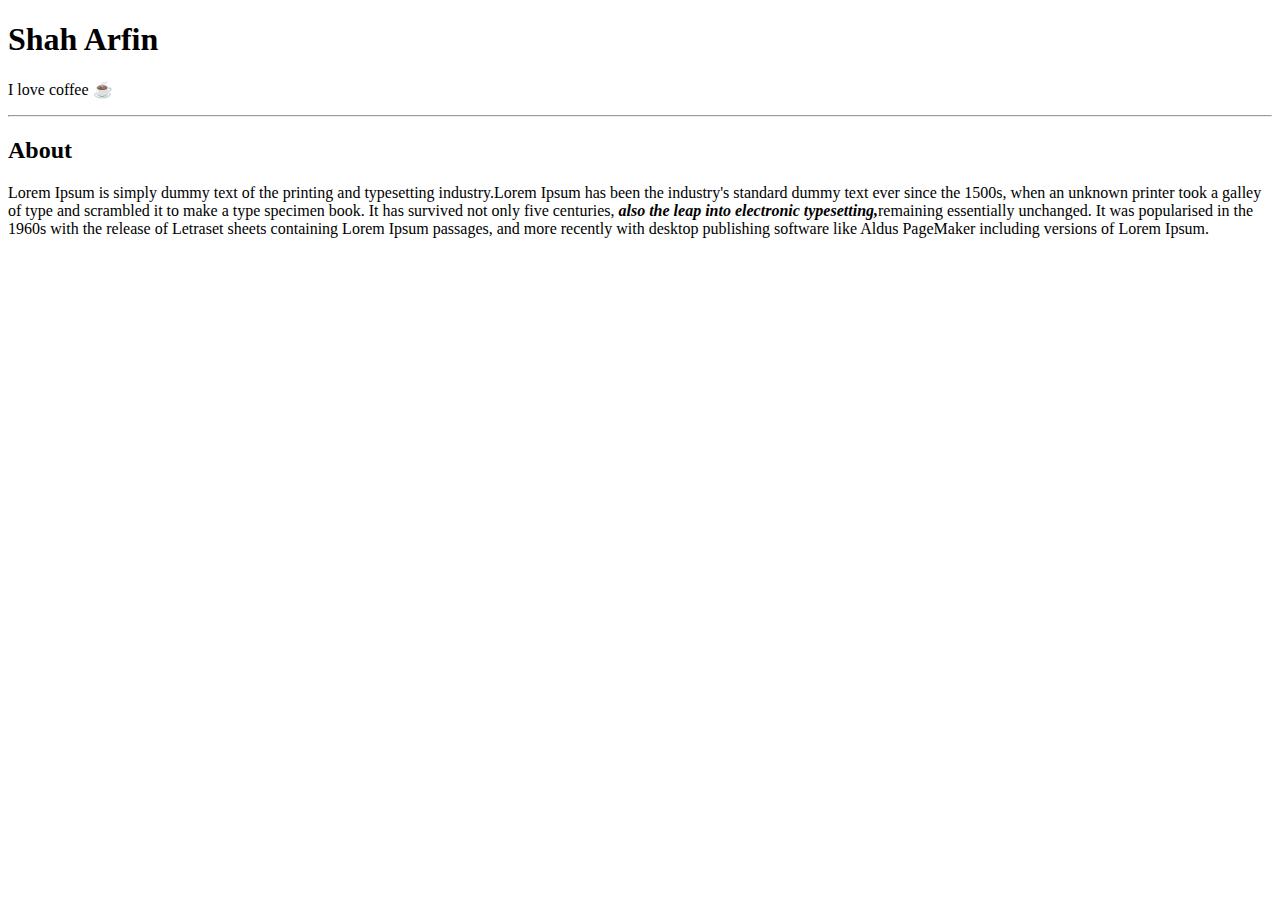
==== index.html @ ae026627 "html personal site first commit" ====
<!DOCTYPE html>
<html lang="en" dir="ltr">
  <head>
    <meta charset="utf-8">
    <title>Arfin's Protfolio Site</title>
  </head>
  <body>
    <h1>Shah Arfin</h1>
    <p>I love coffee ☕ </p>
    <hr />
    <h2>About</h2>
    <p>Lorem Ipsum is simply dummy text of the printing and typesetting
      industry.Lorem Ipsum has been the industry's standard dummy text ever
      since the 1500s, when an unknown printer took a galley of type and
      scrambled it to make a type specimen book. It has survived not only five
      centuries,<strong> <em>also the leap into electronic typesetting,</em></strong>remaining
      essentially unchanged. It was popularised in the 1960s with the release
      of Letraset sheets containing Lorem Ipsum passages, and more recently
      with desktop publishing software like Aldus PageMaker including versions
      of Lorem Ipsum.</p>

  </body>
</html>
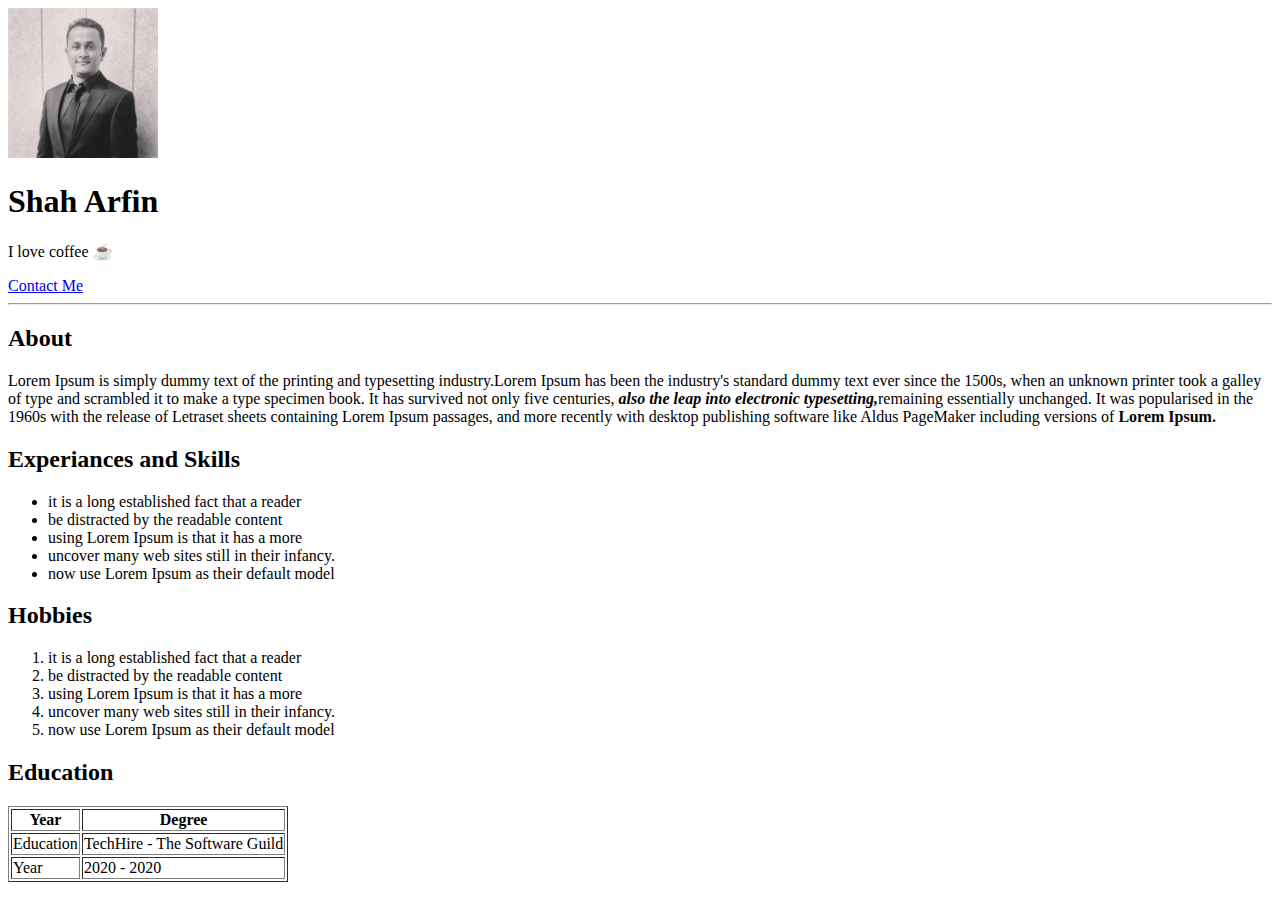
==== commit b797d42f: "second commit" ====
--- a/index.html
+++ b/index.html
@@ -5,8 +5,10 @@
     <title>Arfin's Protfolio Site</title>
   </head>
   <body>
+    <img src="img.jpg" alt="my image" width="150"/>
     <h1>Shah Arfin</h1>
     <p>I love coffee ☕ </p>
+    <a href="contact-me.html">Contact Me</a>
     <hr />
     <h2>About</h2>
     <p>Lorem Ipsum is simply dummy text of the printing and typesetting
@@ -17,7 +19,40 @@
       essentially unchanged. It was popularised in the 1960s with the release
       of Letraset sheets containing Lorem Ipsum passages, and more recently
       with desktop publishing software like Aldus PageMaker including versions
-      of Lorem Ipsum.</p>
+      of <strong>Lorem Ipsum.</strong></p>
+    <h2>Experiances and Skills</h2>
+    <ul>
+        <li>it is a long established fact that a reader </li>
+        <li>be distracted by the readable content</li>
+        <li>using Lorem Ipsum is that it has a more</li>
+        <li>uncover many web sites still in their infancy.</li>
+        <li>now use Lorem Ipsum as their default model</li>
+    </ul>
+    <h2>Hobbies</h2>
+    <ol>
+      <li>it is a long established fact that a reader </li>
+      <li>be distracted by the readable content</li>
+      <li>using Lorem Ipsum is that it has a more</li>
+      <li>uncover many web sites still in their infancy.</li>
+      <li>now use Lorem Ipsum as their default model</li>
+    </ol>
+    <h2>Education</h2>
+    <table border="1px">
+      <thead>
+        <th>Year</th>
+        <th>Degree</th>
+      </thead>
+      <tbody>
+        <tr>
+          <td>Education</td>
+          <td>TechHire - The Software Guild</td>
+        </tr>
+        <tr>
+          <td>Year</td>
+          <td>2020 - 2020</td>
+        </tr>
+      </tbody>
+    </table>
 
   </body>
 </html>
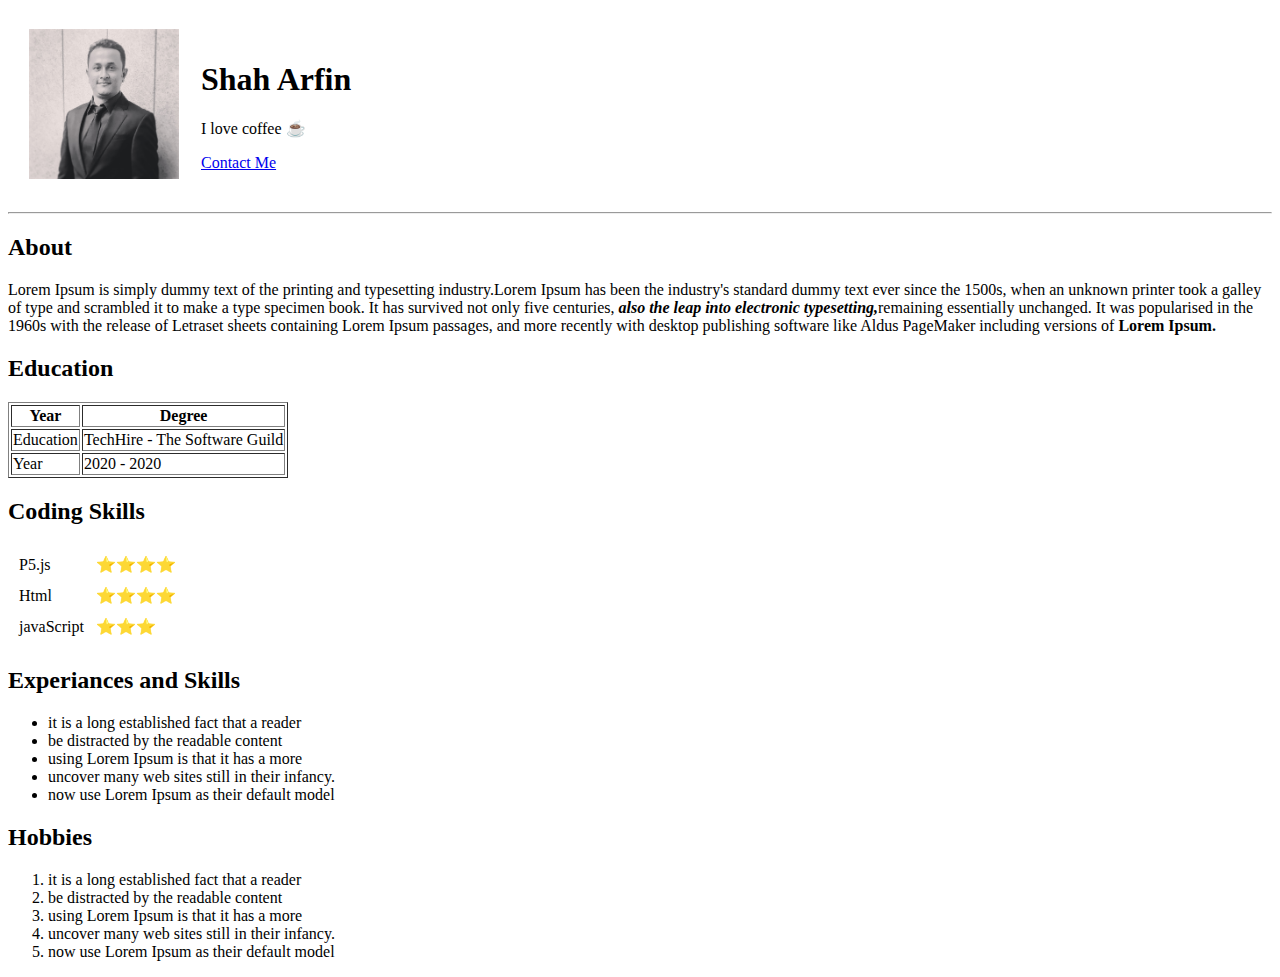
==== commit 861b884a: "updated html part table/form" ====
--- a/index.html
+++ b/index.html
@@ -5,12 +5,16 @@
     <title>Arfin's Protfolio Site</title>
   </head>
   <body>
-    <img src="img.jpg" alt="my image" width="150"/>
-    <h1>Shah Arfin</h1>
-    <p>I love coffee ☕ </p>
-    <a href="contact-me.html">Contact Me</a>
-    <hr />
-    <h2>About</h2>
+    <table cellspacing="20">
+      <tr>
+        <td><img src="img.jpg" alt="my image" width="150"/></td>
+        <td>  <h1>Shah Arfin</h1>
+          <p>I love coffee ☕ </p>
+          <a href="contact-me.html">Contact Me</a>
+          </td>
+      </tr>
+    </table>
+    <hr /><h2>About</h2>
     <p>Lorem Ipsum is simply dummy text of the printing and typesetting
       industry.Lorem Ipsum has been the industry's standard dummy text ever
       since the 1500s, when an unknown printer took a galley of type and
@@ -20,6 +24,38 @@
       of Letraset sheets containing Lorem Ipsum passages, and more recently
       with desktop publishing software like Aldus PageMaker including versions
       of <strong>Lorem Ipsum.</strong></p>
+      <h2>Education</h2>
+      <table border="1px">
+        <thead>
+          <th>Year</th>
+          <th>Degree</th>
+        </thead>
+        <tbody>
+          <tr>
+            <td>Education</td>
+            <td>TechHire - The Software Guild</td>
+          </tr>
+          <tr>
+            <td>Year</td>
+            <td>2020 - 2020</td>
+          </tr>
+        </tbody>
+      </table>
+      <h2>Coding Skills</h2>
+      <table cellspacing ="10">
+        <tr>
+          <td>P5.js</td>
+          <td>⭐️⭐️⭐️⭐️</td>
+        </tr>
+        <tr>
+          <td>Html</td>
+          <td>⭐️⭐️⭐️⭐️</td>
+        </tr>
+        <tr>
+          <td>javaScript</td>
+          <td>⭐️⭐️⭐️</td>
+        </tr>
+      </table>
     <h2>Experiances and Skills</h2>
     <ul>
         <li>it is a long established fact that a reader </li>
@@ -36,23 +72,6 @@
       <li>uncover many web sites still in their infancy.</li>
       <li>now use Lorem Ipsum as their default model</li>
     </ol>
-    <h2>Education</h2>
-    <table border="1px">
-      <thead>
-        <th>Year</th>
-        <th>Degree</th>
-      </thead>
-      <tbody>
-        <tr>
-          <td>Education</td>
-          <td>TechHire - The Software Guild</td>
-        </tr>
-        <tr>
-          <td>Year</td>
-          <td>2020 - 2020</td>
-        </tr>
-      </tbody>
-    </table>
 
   </body>
 </html>
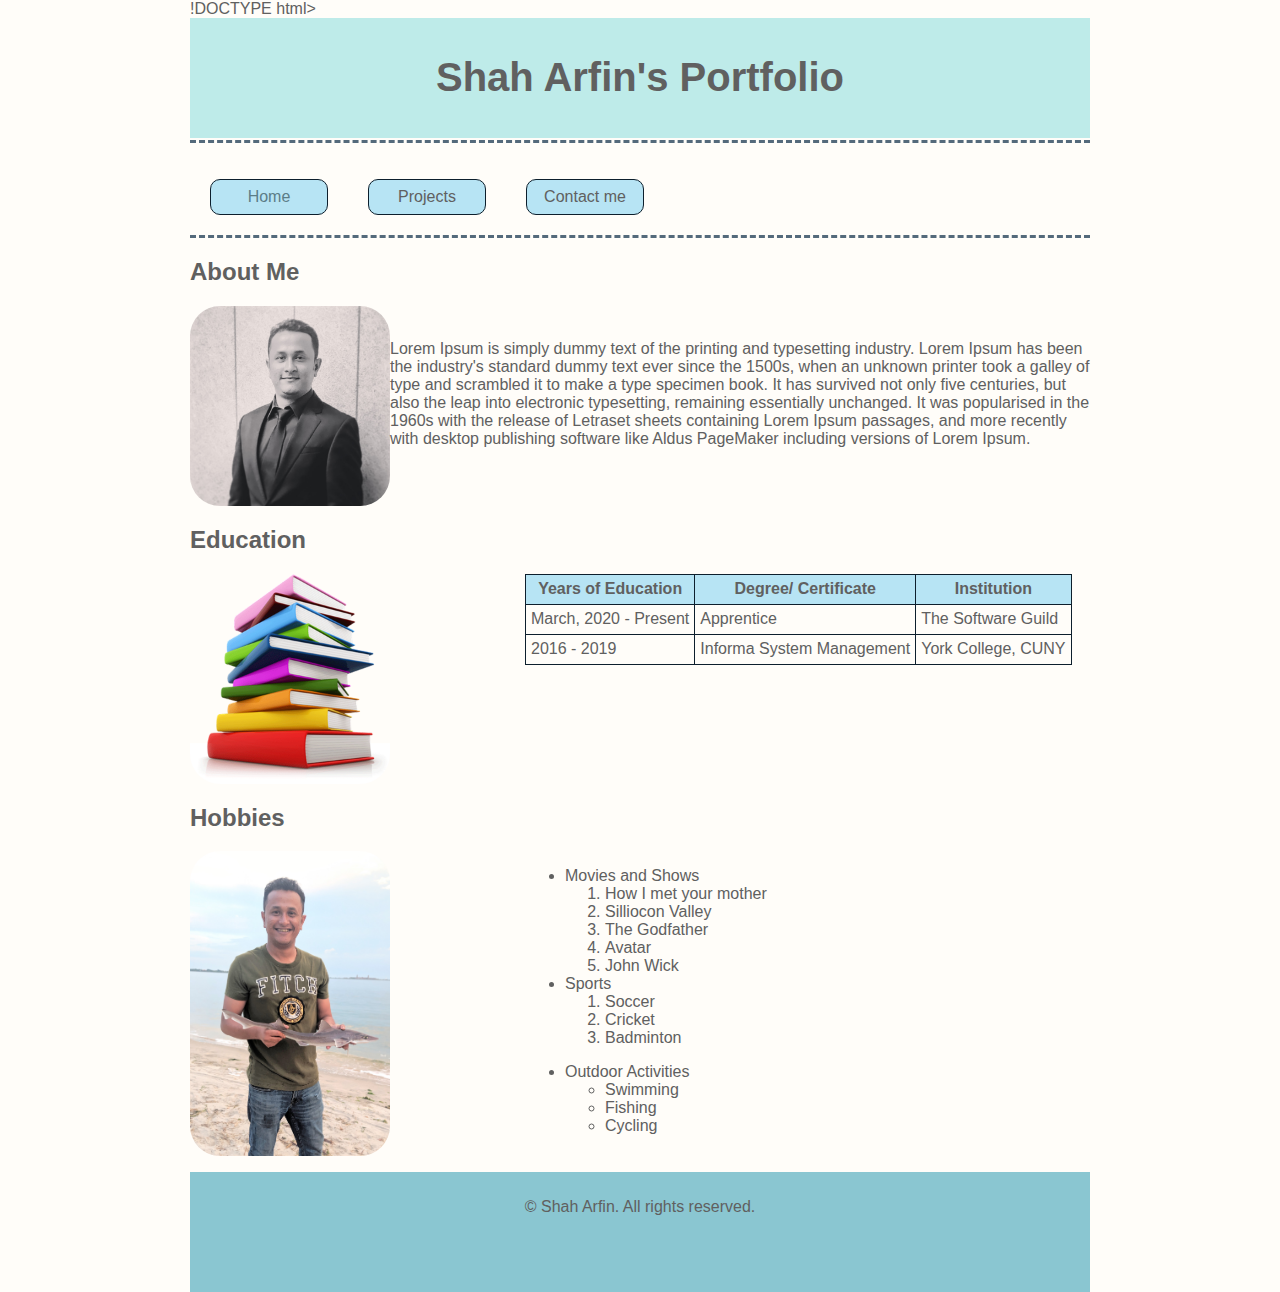
==== commit 54dafeb2: "css used" ====
--- a/index.html
+++ b/index.html
@@ -1,77 +1,119 @@
-<!DOCTYPE html>
-<html lang="en" dir="ltr">
-  <head>
-    <meta charset="utf-8">
-    <title>Arfin's Protfolio Site</title>
-  </head>
-  <body>
-    <table cellspacing="20">
-      <tr>
-        <td><img src="img.jpg" alt="my image" width="150"/></td>
-        <td>  <h1>Shah Arfin</h1>
-          <p>I love coffee ☕ </p>
-          <a href="contact-me.html">Contact Me</a>
-          </td>
-      </tr>
-    </table>
-    <hr /><h2>About</h2>
-    <p>Lorem Ipsum is simply dummy text of the printing and typesetting
-      industry.Lorem Ipsum has been the industry's standard dummy text ever
-      since the 1500s, when an unknown printer took a galley of type and
-      scrambled it to make a type specimen book. It has survived not only five
-      centuries,<strong> <em>also the leap into electronic typesetting,</em></strong>remaining
-      essentially unchanged. It was popularised in the 1960s with the release
-      of Letraset sheets containing Lorem Ipsum passages, and more recently
-      with desktop publishing software like Aldus PageMaker including versions
-      of <strong>Lorem Ipsum.</strong></p>
-      <h2>Education</h2>
-      <table border="1px">
-        <thead>
-          <th>Year</th>
-          <th>Degree</th>
-        </thead>
-        <tbody>
-          <tr>
-            <td>Education</td>
-            <td>TechHire - The Software Guild</td>
-          </tr>
-          <tr>
-            <td>Year</td>
-            <td>2020 - 2020</td>
-          </tr>
-        </tbody>
-      </table>
-      <h2>Coding Skills</h2>
-      <table cellspacing ="10">
-        <tr>
-          <td>P5.js</td>
-          <td>⭐️⭐️⭐️⭐️</td>
-        </tr>
-        <tr>
-          <td>Html</td>
-          <td>⭐️⭐️⭐️⭐️</td>
-        </tr>
-        <tr>
-          <td>javaScript</td>
-          <td>⭐️⭐️⭐️</td>
-        </tr>
-      </table>
-    <h2>Experiances and Skills</h2>
-    <ul>
-        <li>it is a long established fact that a reader </li>
-        <li>be distracted by the readable content</li>
-        <li>using Lorem Ipsum is that it has a more</li>
-        <li>uncover many web sites still in their infancy.</li>
-        <li>now use Lorem Ipsum as their default model</li>
-    </ul>
-    <h2>Hobbies</h2>
-    <ol>
-      <li>it is a long established fact that a reader </li>
-      <li>be distracted by the readable content</li>
-      <li>using Lorem Ipsum is that it has a more</li>
-      <li>uncover many web sites still in their infancy.</li>
-      <li>now use Lorem Ipsum as their default model</li>
+!DOCTYPE html>
+<!--
+    Name: Shah Arfin
+    Date Created: 3/30/2020
+-->
+<html lang="en">
+    <head>
+	<meta name="viewport" content="width=device-width, initial-scale=1.0">
+	<title>Shah Arfin Portfolio</title>
+	<link href="styles/main.css" rel="stylesheet" type="text/css" />
+
+<style>
+  caption{
+  				font-weight: bold;
+  				font-size: 1.2em;
+  				margin-bottom: 8px;
+  				}
+  table, th, td{
+  				border: 1px solid #0d1f2d;
+  				border-collapse: collapse;
+  				padding: 5px 5px;
+  					}
+  tr{
+  			height: 30px;
+  			}
+  		th{
+  			background-color: #B7E4F4;
+  			color: #606060;
+  			}
+</style>
+    </head>
+        <body">
+ <main>
+	    <header>
+        <body">
+		<h1>Shah Arfin's Portfolio</h1>
+	 </header>
+      		<nav>
+
+      		    <p><a href="">Home</a></p>
+      		    <p><a href="project.html">Projects</a></p>
+      		    <p><a href="contact.html">Contact me</a></p>
+      			<p><div class="clear-float"></div>
+
+      		</nav>
+
+	<section>
+	<article id="aboutme">
+		<h2><strong>About Me</strong></h2>
+		<img src="img/img.jpg" alt="Shah Arfin" width="200"><br/>
+			<p>Lorem Ipsum is simply dummy text of the printing and typesetting industry. Lorem Ipsum has been the industry's standard dummy text ever since the 1500s, when an unknown printer took a galley of type and scrambled it to make a type specimen book. It has survived not only five centuries, but also the leap into electronic typesetting, remaining essentially unchanged. It was popularised in the 1960s with the release of Letraset sheets containing Lorem Ipsum passages, and more recently with desktop publishing software like Aldus PageMaker including versions of Lorem Ipsum.</p><br />
+			<div class="clear-float"></div>
+	    </article>
+
+	    <article id="experience"> <!-- This is the second chunk inside the section element.-->
+
+		<h2><strong>Education</strong></h2>
+		<img src="img/books.png" alt="Education" width="200">
+			<div class="right-content">
+			<table border="1">
+				<tr>
+					<th>Years of Education</th>
+					<th>Degree/ Certificate</th>
+					<th>Institution</th>
+				</tr>
+				<tr>
+					<td>March, 2020 - Present</td>
+					<td>Apprentice</td>
+					<td>The Software Guild</td>
+				<tr>
+					<td>2016 - 2019</td>
+					<td>Informa System Management </td>
+					<td>York College, CUNY</td>
+				</tr>
+				</table>
+			</div>
+			<div class="clear-float"></div>
+	    </article>
+<article id="hobbies">
+		<h2><stong>Hobbies</strong></h2>
+		<img src="img/babayshark.jpg" alt="fishing" width="200" >
+<div class="right-content">
+<ul>
+  <li>Movies and Shows</li>
+			<ol>
+				<li>How I met your mother</li>
+        <li>Silliocon Valley</li>
+        <li>The Godfather</li>
+				<li>Avatar</li>
+				<li>John Wick</li>
+			</ol>
+    	<li>Sports</li>
+      <ol>
+        <li>Soccer</li>
+        <li>Cricket</li>
+        <li>Badminton</li>
     </ol>
+</ul>
+<ul>
+  <li>Outdoor Activities</li>
+			<ul>
+				<li>Swimming</li>
+				<li>Fishing</li>
+				<li>Cycling</li>
+			</ul>
+  </ul>
+</div>
+		</ul>
+		</div>
+	    <div class="clear-float"></div>
+	    </article>
 
+	    </section>
+
+	    <footer> <!-- The footer is a block at the bottom of the page. -->
+
+		<p>&copy; Shah Arfin. All rights reserved.</p>
   </body>
 </html>
--- a/styles/main.css
+++ b/styles/main.css
@@ -0,0 +1,121 @@
+/*
+	Creator: Shah Arfin
+	Date Created: 3/30/2020
+*/
+
+body{
+	background-color:#fffdf9;
+	font-family: Sans-serif;
+	color: #606060;
+	max-width:900px;
+	margin: 0 auto;
+}
+
+header {
+	background-color: #beebe9;
+	color: #606060;
+	height:100px;
+	text-align: center;
+	padding: 10px 10px 10px 10px;
+	border-radius: 0;
+}
+
+footer{
+	background-color: #8ac6d1;
+	color: #606060;
+	height:100px;
+	text-align: center;
+	padding: 10px 10px 10px 10px;
+	border-radius: 0;
+
+}
+h1{
+	font-size: 2.5em;
+}
+nav{
+	border-top: 3px dashed #546a7b;
+	border-bottom: 3px dashed #546a7b;
+	margin-top: 2px;
+}
+label, fieldset{
+	font-size: 1.1em;
+}
+input[type=text]{
+	border: 2px solid #0d1f2d;
+	width: 50%;
+	padding: 8px 8px;
+	margin: 12px 0;
+	box-sizing: border-box;
+	font-size: 1.1em;
+}
+fieldset{
+	background-color: #fef9ff;
+	width: 100%;
+	padding: 12px 20px;
+	margin: 12px 0;
+	box-sizing: border-box;
+}
+select, textarea{
+	margin: 12px 0;
+	font-size: 1em;
+}
+input[type=submit]{
+	font-size: 1.2em;
+	background-color: #beebe9;
+	color: #fef9ff;
+	padding: 4px 8px;
+}
+input[type=submit]:hover{
+	background-image: #005082;
+	color: #084177;
+}
+textarea{
+	width:100%;
+	height: 200px;
+	padding: 12px 20px;
+	margin: 8px 0;
+	box-sizing: border-box;
+	border: 2px solid #0d1f2d;
+	border-radius: 3px;
+	background-color: #fff;
+	resize: none;
+}
+
+.clear-float{
+	clear:both;
+}
+article img {
+	float:left;
+	border-radius: 30px;
+}
+.right-content{
+	float:left;
+	margin-left: 15%;
+}
+article {
+    margin-bottom: 16px;
+}
+nav a {
+	background-color: #B7E4F4;
+	color: #606060;
+	padding: 8px;
+	border: thin solid #0d1f2d;
+	border-radius: 10px;
+	text-align: center;
+	text-decoration: none;
+	display: block;
+	margin: 20px 20px;
+	width: 100px;
+	float: left;
+}
+nav a:visited {
+	background-color: #B7E4F4;
+	color: #5b7d87;
+}
+nac a:hover {
+	background-color: #B5BDAF;
+	color: #5b7d87;
+}
+nav a:active {
+	font-weight: bold;
+}
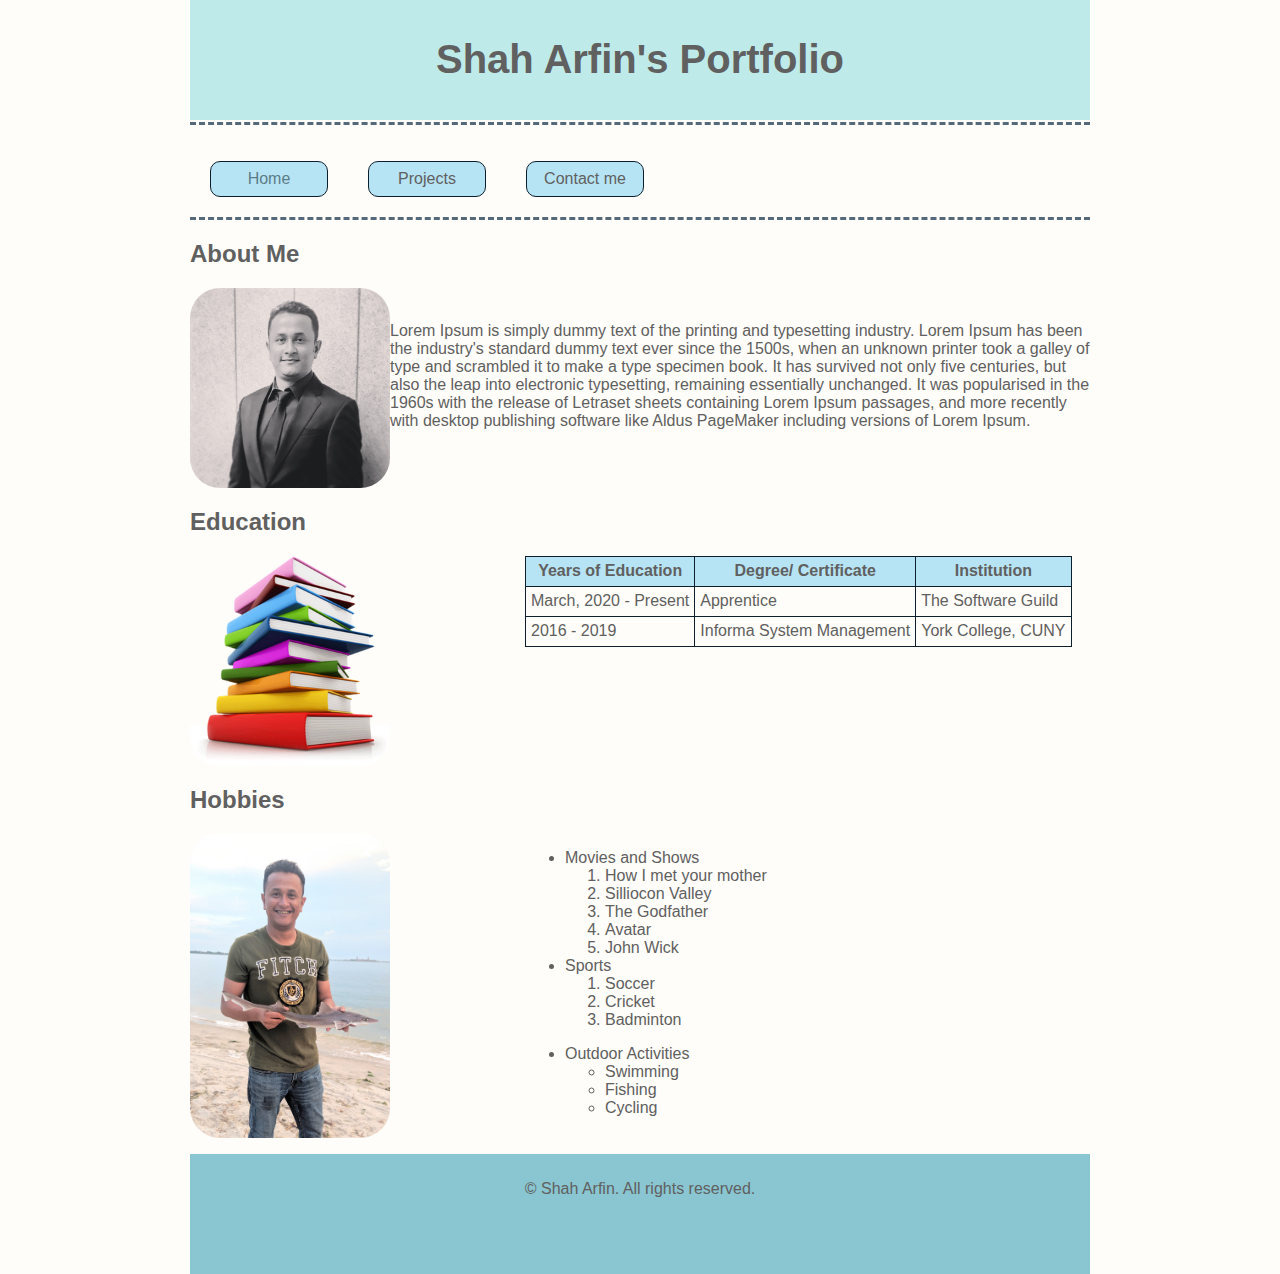
==== commit 0801c499: "css restaurants site" ====
--- a/index.html
+++ b/index.html
@@ -1,4 +1,4 @@
-!DOCTYPE html>
+<!DOCTYPE html>
 <!--
     Name: Shah Arfin
     Date Created: 3/30/2020
